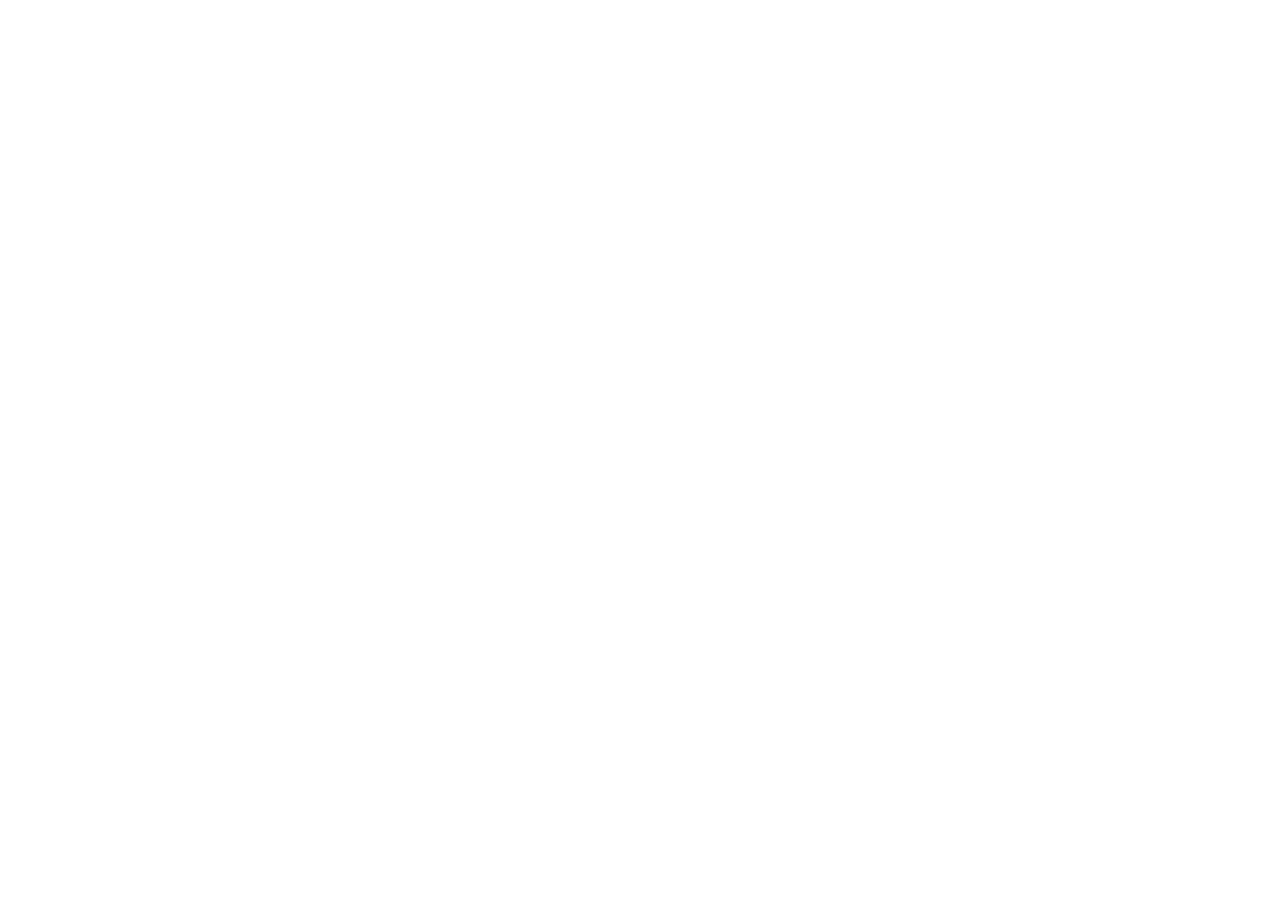
==== index.html @ d928d15b "Create index.html" ====
<html> 
  <head> 
    <title>CodeNerve</title> 
    <script type="text/javascript"  src="https://ajax.googleapis.com/ajax/libs/jquery/1.4.2/jquery.min.js"></script> 
    <link rel="stylesheet" type="text/css" href="index.css">
  </head> 
  <body> 
    <script type="text/javascript" src="index.js"> 
    </script> 
    <div id="console"></div> 
    <script type="text/javascript", src="index2.js">
    </script>
  </body> 
</html>
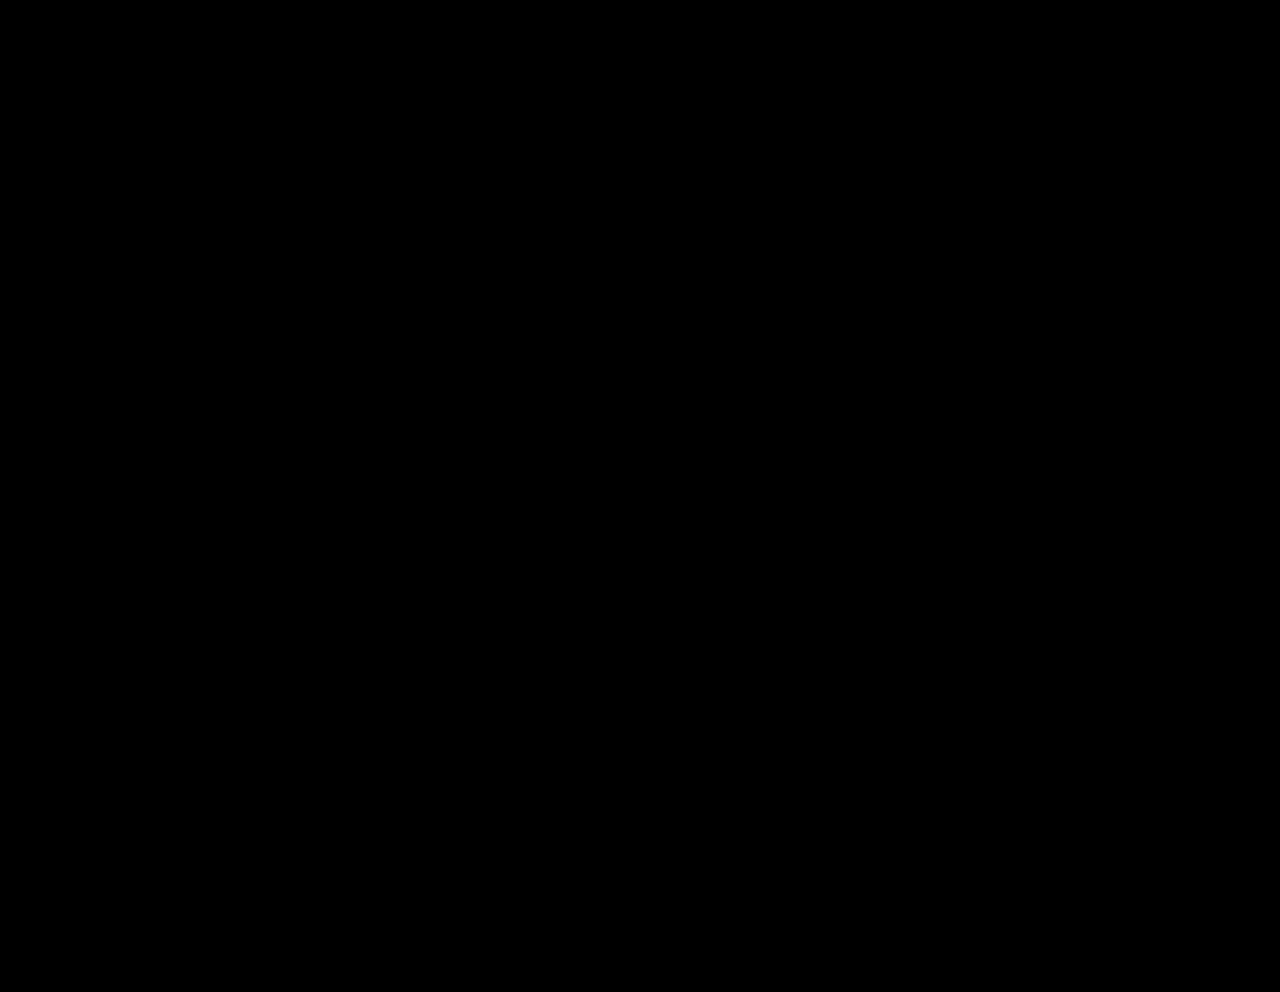
==== commit b3cc88ce: "Update index.html" ====
--- a/index.html
+++ b/index.html
@@ -1,6 +1,6 @@
 <html> 
   <head> 
-    <title>CodeNerve</title> 
+    <title>sseleman portfolio</title> 
     <script type="text/javascript"  src="https://ajax.googleapis.com/ajax/libs/jquery/1.4.2/jquery.min.js"></script> 
     <link rel="stylesheet" type="text/css" href="index.css">
   </head> 
--- a/index.css
+++ b/index.css
@@ -0,0 +1,44 @@
+body {
+	background-color: #000
+}
+
+#console {
+	font-family: courier, monospace;
+	color: #fff;
+	width:750px;
+	margin-left:auto;
+	margin-right:auto;
+	margin-top:100px;
+	font-size:14px;
+}
+
+a {
+	color: #0bc;
+	text-decoration: none;
+}
+
+#a {
+	color: #0f0;
+}
+
+#c {
+	color: #0bc;
+}
+
+#b {
+	color: #ff0096;
+}
+
+#k {
+    	animation: change 1s;
+}
+
+#op{
+    	color: #888888
+}
+
+@keyframes change {
+    	0%  { color:  #0f0; }
+    	50% { color:  #0f0; }
+    	99% { color: black; }
+}
